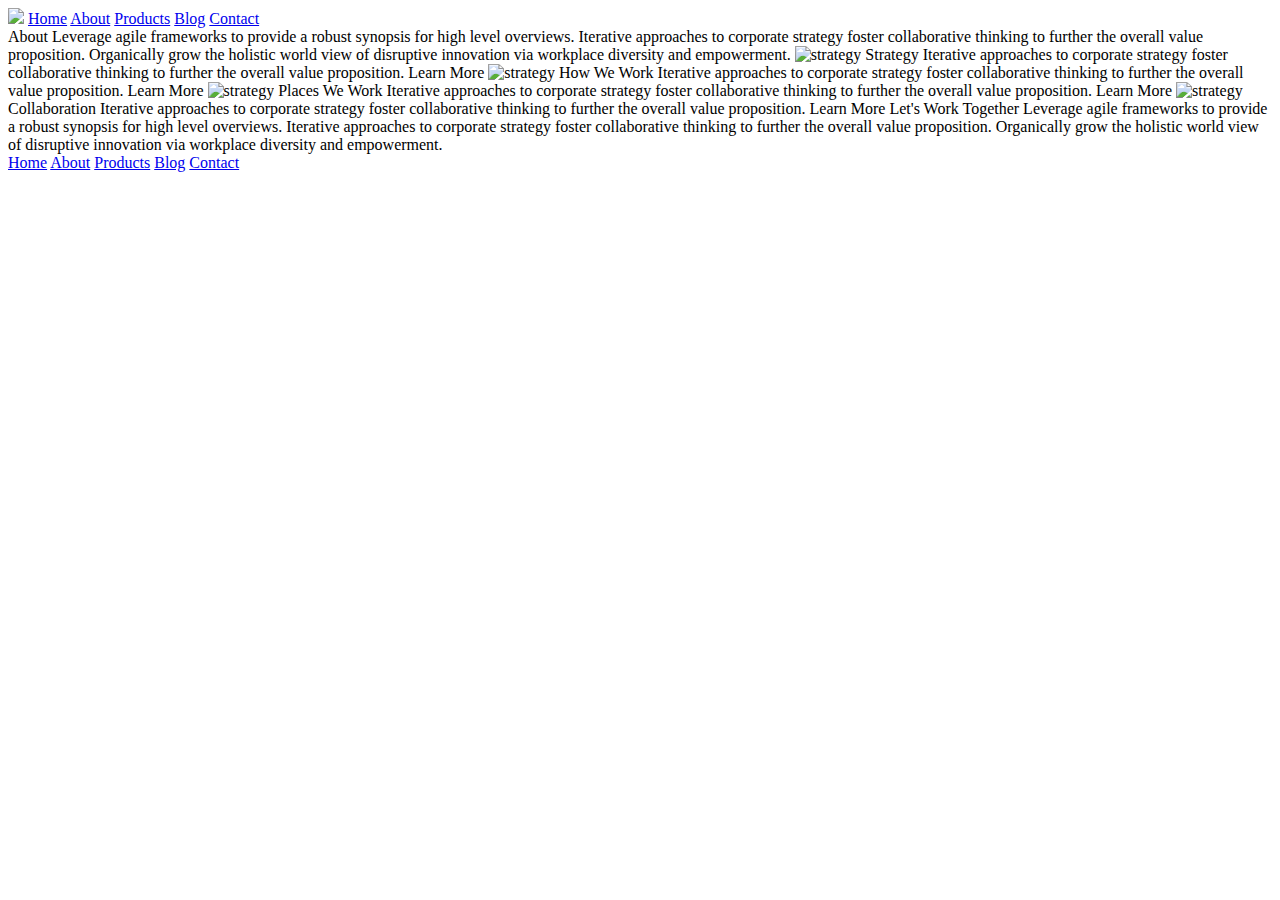
==== about.html @ 30a2c95a "Added HTML for headers to both files" ====
<!doctype html>

<html lang="en">
<head>
  <meta charset="utf-8">

  <title>Sprint Challenge - About</title>

  <link href="https://fonts.googleapis.com/css?family=Roboto|Rubik" rel="stylesheet">
  <link rel="stylesheet" href="css/index.css">

</head>

<body>
    <div class="container about-page">
      <header>
        <nav>
          <img src="img/lambda-black.png"></img>
          <a href="index.html">Home</a>
          <a href="about.html">About</a>
          <a href="#">Products</a>
          <a href="#">Blog</a>
          <a href="#">Contact</a>
        </nav>
      </header>
     
    About

    Leverage agile frameworks to provide a robust synopsis for high level overviews. Iterative approaches to corporate strategy foster collaborative thinking to further the overall value proposition. Organically grow the holistic world view of disruptive innovation via workplace diversity and empowerment.


    <img src="img/about-plan.png" alt="strategy">
    
    Strategy
    
    Iterative approaches to corporate strategy foster collaborative thinking to further the overall value proposition.

    Learn More



    <img src="img/about-working.png" alt="strategy">
    
    How We Work
    
    Iterative approaches to corporate strategy foster collaborative thinking to further the overall value proposition.

    Learn More



    <img src="img/about-office.png" alt="strategy">
    
    Places We Work

    Iterative approaches to corporate strategy foster collaborative thinking to further the overall value proposition.

    Learn More

    <img src="img/about-meeting.png" alt="strategy">
    
    Collaboration
    
    Iterative approaches to corporate strategy foster collaborative thinking to further the overall value proposition.

    Learn More

    Let's Work Together

    Leverage agile frameworks to provide a robust synopsis for high level overviews. Iterative approaches to corporate strategy foster collaborative thinking to further the overall value proposition. Organically grow the holistic world view of disruptive innovation via workplace diversity and empowerment.
        
      <footer>
        <nav>
          <a href="index.html">Home</a>
          <a href="#">About</a>
          <a href="#">Products</a>
          <a href="#">Blog</a>
          <a href="#">Contact</a>
        </nav>
      </footer>
    </div><!-- container -->        
</body>
</html>
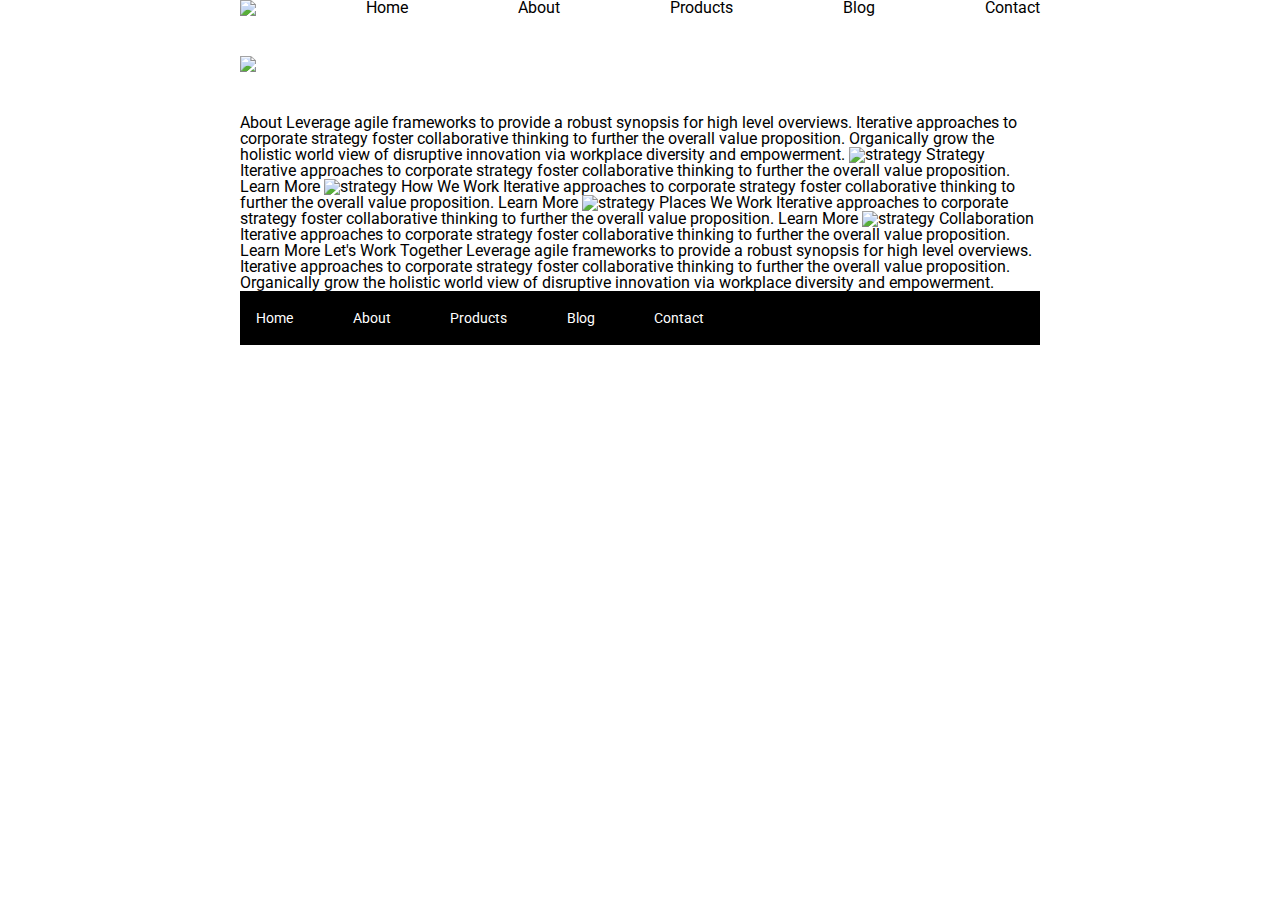
==== commit ffe750b3: "Finished home page and added jumbo to top of about page" ====
--- a/about.html
+++ b/about.html
@@ -22,6 +22,7 @@
           <a href="#">Blog</a>
           <a href="#">Contact</a>
         </nav>
+        <img class="header-img" src="img/jumbo-about.png"></img>
       </header>
      
     About
--- a/css/index.css
+++ b/css/index.css
@@ -0,0 +1,192 @@
+/* http://meyerweb.com/eric/tools/css/reset/ 
+   v2.0 | 20110126
+   License: none (public domain)
+*/
+
+html, body, div, span, applet, object, iframe,
+h1, h2, h3, h4, h5, h6, p, blockquote, pre,
+a, abbr, acronym, address, big, cite, code,
+del, dfn, em, img, ins, kbd, q, s, samp,
+small, strike, strong, sub, sup, tt, var,
+b, u, i, center,
+dl, dt, dd, ol, ul, li,
+fieldset, form, label, legend,
+table, caption, tbody, tfoot, thead, tr, th, td,
+article, aside, canvas, details, embed, 
+figure, figcaption, footer, header, hgroup, 
+menu, nav, output, ruby, section, summary,
+time, mark, audio, video {
+	margin: 0;
+	padding: 0;
+	border: 0;
+	font-size: 100%;
+	font: inherit;
+	vertical-align: baseline;
+}
+/* HTML5 display-role reset for older browsers */
+article, aside, details, figcaption, figure, 
+footer, header, hgroup, menu, nav, section {
+	display: block;
+}
+body {
+	line-height: 1;
+}
+ol, ul {
+	list-style: none;
+}
+blockquote, q {
+	quotes: none;
+}
+blockquote:before, blockquote:after,
+q:before, q:after {
+	content: '';
+	content: none;
+}
+table {
+	border-collapse: collapse;
+	border-spacing: 0;
+}
+
+* {
+    box-sizing: border-box;
+}
+
+html, body {
+    height: 100%;
+    font-family: 'Roboto', sans-serif;
+}
+
+h1, h2, h3, h4, h5 {
+    font-size: 18px;
+    margin-bottom: 15px;
+    font-family: 'Rubik', sans-serif;
+}
+
+p {
+    line-height: 1.4;
+}
+
+nav {
+    display:flex;
+    align-items: center;
+    justify-content: space-between;
+}
+
+.header-img {
+    margin: 5% auto;
+}
+
+a {
+    color: black;
+    text-decoration: none;
+}
+
+.container {
+    width: 800px;
+    margin: 0 auto;
+}
+
+.top-content {
+    display: flex;
+    flex-wrap: wrap;
+    justify-content: space-evenly;
+    margin-bottom: 20px;
+    border-bottom: 1px dashed black;
+}
+
+.top-content .text-container {
+    width: 48%;
+    padding: 0 1%;
+    padding-bottom: 20px;  
+}
+
+.middle-content {
+    margin-bottom: 20px;
+    border-bottom: 1px dashed black;
+}
+
+.middle-content h2 {
+    padding: 0 2%;
+    margin-bottom: 0;
+}
+
+.middle-content .boxes {
+    display: flex;
+    flex-wrap: wrap;
+    justify-content: space-evenly;
+}
+
+.middle-content .boxes .box {
+    width: 12.5%;
+    height: 100px;
+    background: black;
+    margin: 20px 2.5%;
+    color: white;
+    display: flex;
+    align-items: center;
+    justify-content: center;
+}
+
+.middle-content .boxes .box:nth-child(1){
+    background-color: teal;
+}
+.middle-content .boxes .box:nth-child(2){
+    background-color: gold;
+}
+.middle-content .boxes .box:nth-child(3){
+    background-color: cadetblue;
+}
+.middle-content .boxes .box:nth-child(4){
+    background-color: coral;
+}
+.middle-content .boxes .box:nth-child(5){
+    background-color: crimson;
+}
+.middle-content .boxes .box:nth-child(6){
+    background-color: forestgreen;
+}
+.middle-content .boxes .box:nth-child(7){
+    background-color: darkorchid;
+}
+.middle-content .boxes .box:nth-child(8){
+    background-color: hotpink;
+}
+.middle-content .boxes .box:nth-child(9){
+    background-color: indigo;
+}
+.middle-content .boxes .box:nth-child(10){
+    background-color: dodgerblue;
+}
+
+.bottom-content {
+    display: flex;
+    margin: 0 2% 20px;
+    justify-content: space-around;
+}
+
+.bottom-content .text-container {
+    padding-right: 4%;
+}
+
+.bottom-content .text-container:last-child {
+    padding-right: 0;
+}
+
+footer {
+    width: 100%;
+    background: black;
+}
+
+footer nav {
+    width: 60%;
+    display: flex;
+    justify-content: space-between;
+    align-items: center;
+    padding: 20px 2%;
+    font-size: 14px;
+}
+
+footer nav a {
+    color: white;
+    text-decoration: none;
+}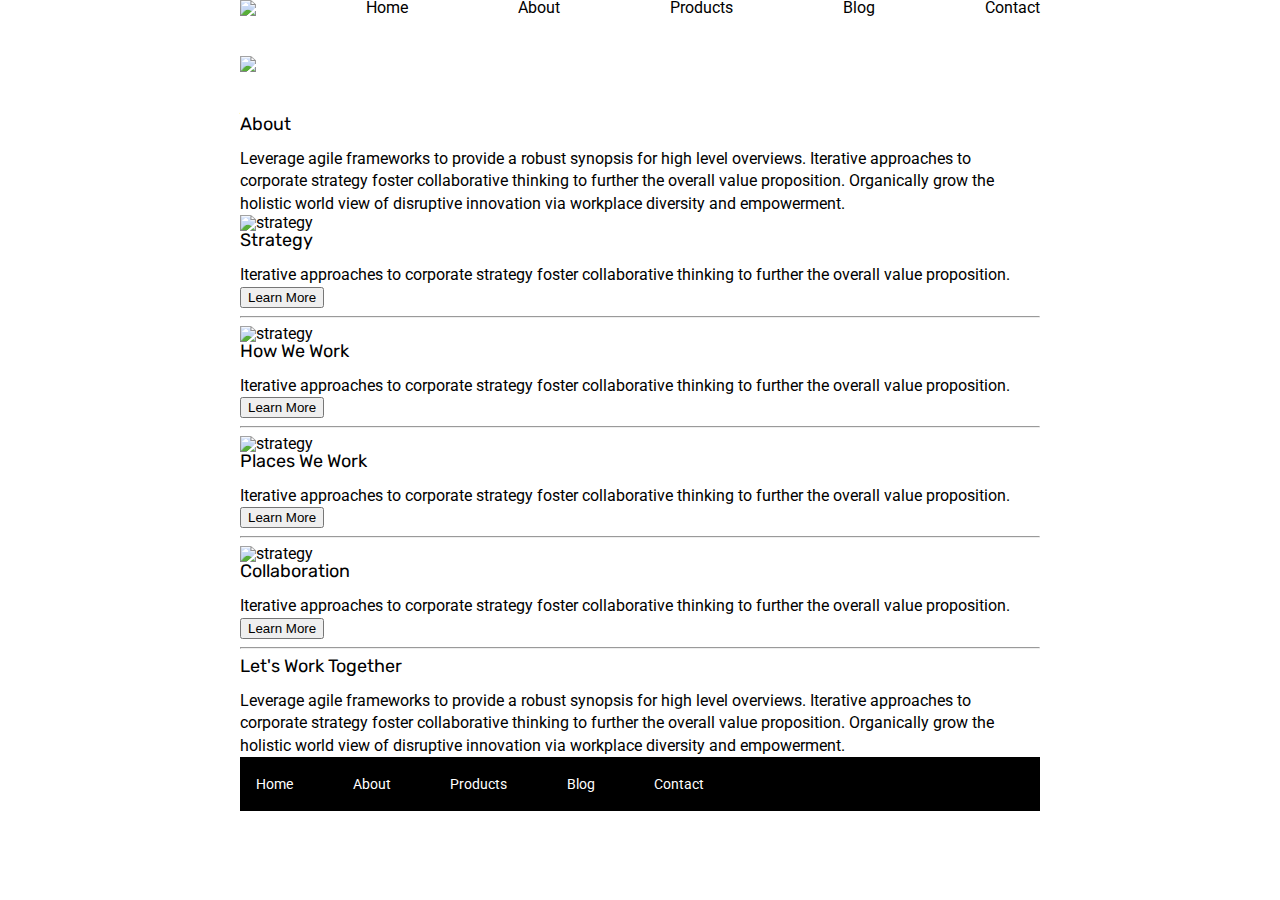
==== commit 3434ac86: "finished building out html for about page" ====
--- a/about.html
+++ b/about.html
@@ -1,6 +1,7 @@
 <!doctype html>
 
 <html lang="en">
+
 <head>
   <meta charset="utf-8">
 
@@ -12,73 +13,116 @@
 </head>
 
 <body>
-    <div class="container about-page">
-      <header>
-        <nav>
-          <img src="img/lambda-black.png"></img>
-          <a href="index.html">Home</a>
-          <a href="about.html">About</a>
-          <a href="#">Products</a>
-          <a href="#">Blog</a>
-          <a href="#">Contact</a>
-        </nav>
-        <img class="header-img" src="img/jumbo-about.png"></img>
-      </header>
-     
-    About
+  <div class="container about-page">
 
-    Leverage agile frameworks to provide a robust synopsis for high level overviews. Iterative approaches to corporate strategy foster collaborative thinking to further the overall value proposition. Organically grow the holistic world view of disruptive innovation via workplace diversity and empowerment.
+    <header>
+      <nav>
+        <img src="img/lambda-black.png"></img>
+        <a href="index.html">Home</a>
+        <a href="about.html">About</a>
+        <a href="#">Products</a>
+        <a href="#">Blog</a>
+        <a href="#">Contact</a>
+      </nav>
+      <img class="header-img" src="img/jumbo-about.png"></img>
+    </header>
 
 
-    <img src="img/about-plan.png" alt="strategy">
-    
-    Strategy
-    
-    Iterative approaches to corporate strategy foster collaborative thinking to further the overall value proposition.
+    <div class="about">
 
-    Learn More
+      <h2>About</h2>
+
+      <p>Leverage agile frameworks to provide a robust synopsis for high level overviews. Iterative approaches to
+        corporate strategy foster collaborative thinking to further the overall value proposition. Organically grow
+        the
+        holistic world view of disruptive innovation via workplace diversity and empowerment.
+      </p>
+
+    </div>
 
 
 
-    <img src="img/about-working.png" alt="strategy">
-    
-    How We Work
-    
-    Iterative approaches to corporate strategy foster collaborative thinking to further the overall value proposition.
 
-    Learn More
+    <div class="body-container">
+      <div class="strategy">
+        <img src="img/about-plan.png" alt="strategy">
+
+        <h2>Strategy</h2>
+
+        <p>Iterative approaches to corporate strategy foster collaborative thinking to further the overall value
+          proposition.</p>
+
+        <button>Learn More</button>
+
+        <hr>
+
+      </div>
+
+      <div class="how">
+        <img src="img/about-working.png" alt="strategy">
+
+        <h2>How We Work</h2>
+
+        <p>Iterative approaches to corporate strategy foster collaborative thinking to further the overall value
+          proposition.</p>
+
+        <button>Learn More</button>
+        <hr>
+      </div>
+
+
+      <div class="places">
+        <img src="img/about-office.png" alt="strategy">
+
+        <h2>Places We Work</h2>
+
+        <p>Iterative approaches to corporate strategy foster collaborative thinking to further the overall value
+          proposition.</p>
+
+        <button>Learn More</button>
+        <hr>
+      </div>
+
+      <div class="collaboration">
+        <img src="img/about-meeting.png" alt="strategy">
+
+        <h2>Collaboration</h2>
+
+        <p>Iterative approaches to corporate strategy foster collaborative thinking to further the overall value
+          proposition.</p>
+
+        <button>Learn More</button>
+        <hr>
+      </div>
+    </div>
 
 
 
-    <img src="img/about-office.png" alt="strategy">
-    
-    Places We Work
 
-    Iterative approaches to corporate strategy foster collaborative thinking to further the overall value proposition.
 
-    Learn More
 
-    <img src="img/about-meeting.png" alt="strategy">
-    
-    Collaboration
-    
-    Iterative approaches to corporate strategy foster collaborative thinking to further the overall value proposition.
 
-    Learn More
+    <div class="work-together">
 
-    Let's Work Together
+      <h2>Let's Work Together</h2>
 
-    Leverage agile frameworks to provide a robust synopsis for high level overviews. Iterative approaches to corporate strategy foster collaborative thinking to further the overall value proposition. Organically grow the holistic world view of disruptive innovation via workplace diversity and empowerment.
-        
-      <footer>
-        <nav>
-          <a href="index.html">Home</a>
-          <a href="#">About</a>
-          <a href="#">Products</a>
-          <a href="#">Blog</a>
-          <a href="#">Contact</a>
-        </nav>
-      </footer>
-    </div><!-- container -->        
+      <p>Leverage agile frameworks to provide a robust synopsis for high level overviews. Iterative approaches to
+        corporate strategy foster collaborative thinking to further the overall value proposition. Organically grow the
+        holistic world view of disruptive innovation via workplace diversity and empowerment.
+      </p>
+
+    </div>
+
+    <footer>
+      <nav>
+        <a href="index.html">Home</a>
+        <a href="#">About</a>
+        <a href="#">Products</a>
+        <a href="#">Blog</a>
+        <a href="#">Contact</a>
+      </nav>
+    </footer>
+  </div><!-- container -->
 </body>
+
 </html>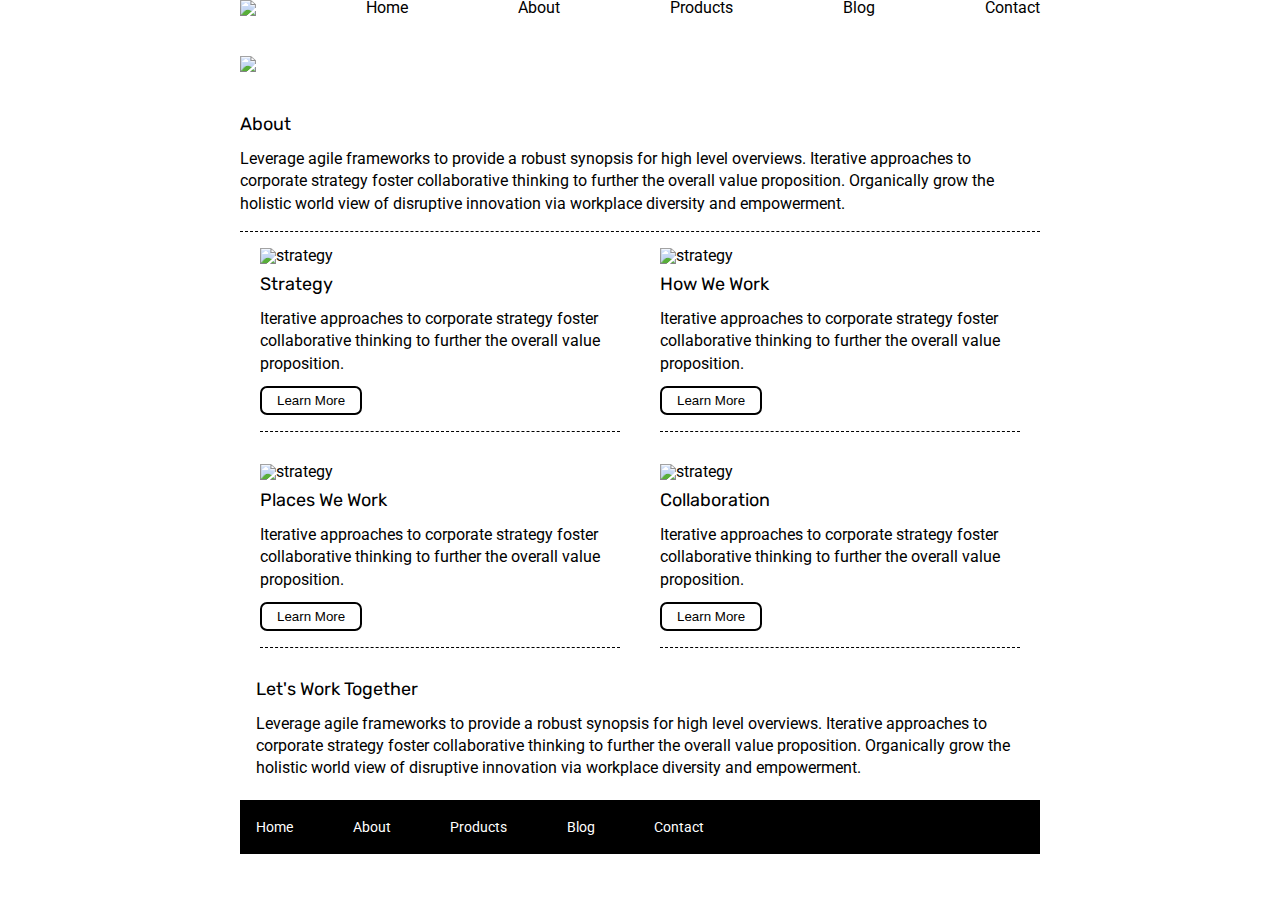
==== commit 91a4a228: "mvp reached, working on stretch goals" ====
--- a/about.html
+++ b/about.html
@@ -46,53 +46,51 @@
     <div class="body-container">
       <div class="strategy">
         <img src="img/about-plan.png" alt="strategy">
+        <section>
+          <h2>Strategy</h2>
 
-        <h2>Strategy</h2>
-
-        <p>Iterative approaches to corporate strategy foster collaborative thinking to further the overall value
-          proposition.</p>
-
+          <p>Iterative approaches to corporate strategy foster collaborative thinking to further the overall value
+            proposition.</p>
+        </section>
         <button>Learn More</button>
-
-        <hr>
 
       </div>
 
       <div class="how">
         <img src="img/about-working.png" alt="strategy">
+        <section>
+          <h2>How We Work</h2>
 
-        <h2>How We Work</h2>
-
-        <p>Iterative approaches to corporate strategy foster collaborative thinking to further the overall value
-          proposition.</p>
-
+          <p>Iterative approaches to corporate strategy foster collaborative thinking to further the overall value
+            proposition.</p>
+        </section>
         <button>Learn More</button>
-        <hr>
       </div>
 
 
       <div class="places">
         <img src="img/about-office.png" alt="strategy">
+        <section>
+          <h2>Places We Work</h2>
 
-        <h2>Places We Work</h2>
-
-        <p>Iterative approaches to corporate strategy foster collaborative thinking to further the overall value
-          proposition.</p>
-
+          <p>Iterative approaches to corporate strategy foster collaborative thinking to further the overall value
+            proposition.</p>
+        </section>
         <button>Learn More</button>
-        <hr>
       </div>
 
       <div class="collaboration">
         <img src="img/about-meeting.png" alt="strategy">
 
-        <h2>Collaboration</h2>
+        <section>
+          <h2>Collaboration</h2>
 
-        <p>Iterative approaches to corporate strategy foster collaborative thinking to further the overall value
-          proposition.</p>
+          <p>Iterative approaches to corporate strategy foster collaborative thinking to further the overall value
+            proposition.</p>
 
+        </section>
         <button>Learn More</button>
-        <hr>
+
       </div>
     </div>
 
@@ -102,15 +100,15 @@
 
 
 
-    <div class="work-together">
-
+    <div class="bottom-content">
+      <section>
       <h2>Let's Work Together</h2>
 
       <p>Leverage agile frameworks to provide a robust synopsis for high level overviews. Iterative approaches to
         corporate strategy foster collaborative thinking to further the overall value proposition. Organically grow the
         holistic world view of disruptive innovation via workplace diversity and empowerment.
       </p>
-
+    </section>
     </div>
 
     <footer>
--- a/css/index.css
+++ b/css/index.css
@@ -172,6 +172,34 @@
     padding-right: 0;
 }
 
+/* about page starts here */
+
+.body-container {
+    display:flex;
+    flex-wrap: wrap;
+    width: 100%;
+    justify-content: space-around;
+    margin: 2% auto;
+    border-top: 1px dashed black;
+}
+
+.body-container div {
+    margin: 2% auto;
+    width: 45%;
+    padding-bottom: 2%;
+    border-bottom: 1px dashed black;
+}
+
+.body-container div section {
+    margin: 3% auto;
+}
+button {
+    background-color: white;
+    border: 2px solid black;
+    border-radius: 7px;
+    padding: 5px 15px;
+}
+
 footer {
     width: 100%;
     background: black;
@@ -189,4 +217,11 @@
 footer nav a {
     color: white;
     text-decoration: none;
-}+}
+
+
+/* 
+mvp reached:
+still missing some things in the header, the header the image is in the right place but the tags are in the wrong place
+about and lets work together are too wide
+*/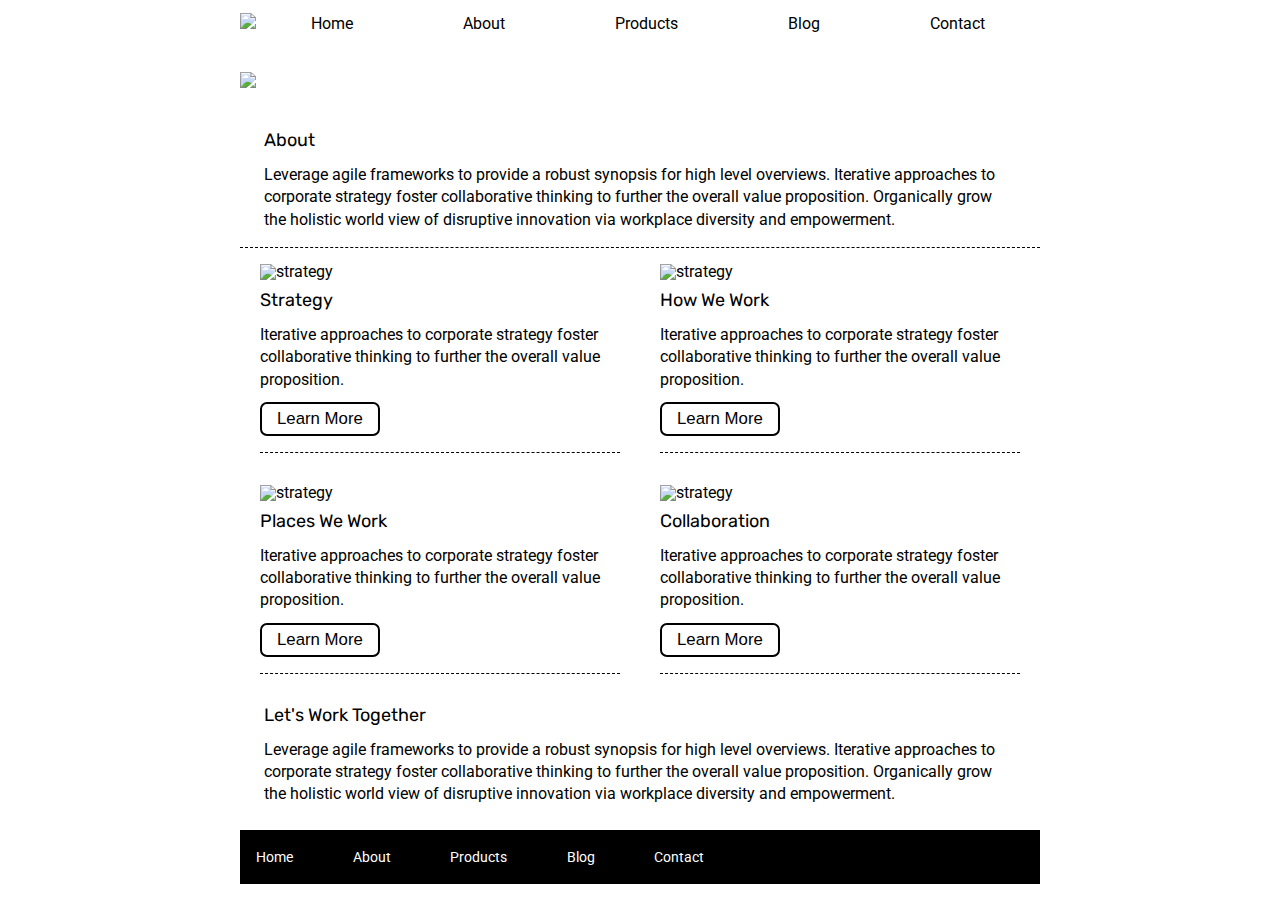
==== commit 5bbe4111: "minor tweaks to css completed MVP and one stretch, moving onto other stretch goals" ====
--- a/about.html
+++ b/about.html
@@ -17,12 +17,16 @@
 
     <header>
       <nav>
-        <img src="img/lambda-black.png"></img>
-        <a href="index.html">Home</a>
-        <a href="about.html">About</a>
-        <a href="#">Products</a>
-        <a href="#">Blog</a>
-        <a href="#">Contact</a>
+        <div>
+          <img src="img/lambda-black.png"></img>
+        </div>
+        <div>
+          <a href="index.html">Home</a>
+          <a href="about.html">About</a>
+          <a href="#">Products</a>
+          <a href="#">Blog</a>
+          <a href="#">Contact</a>
+        </div>
       </nav>
       <img class="header-img" src="img/jumbo-about.png"></img>
     </header>
@@ -102,13 +106,14 @@
 
     <div class="bottom-content">
       <section>
-      <h2>Let's Work Together</h2>
+        <h2>Let's Work Together</h2>
 
-      <p>Leverage agile frameworks to provide a robust synopsis for high level overviews. Iterative approaches to
-        corporate strategy foster collaborative thinking to further the overall value proposition. Organically grow the
-        holistic world view of disruptive innovation via workplace diversity and empowerment.
-      </p>
-    </section>
+        <p>Leverage agile frameworks to provide a robust synopsis for high level overviews. Iterative approaches to
+          corporate strategy foster collaborative thinking to further the overall value proposition. Organically grow
+          the
+          holistic world view of disruptive innovation via workplace diversity and empowerment.
+        </p>
+      </section>
     </div>
 
     <footer>
--- a/css/index.css
+++ b/css/index.css
@@ -61,6 +61,9 @@
     margin-bottom: 15px;
     font-family: 'Rubik', sans-serif;
 }
+body {
+    margin-top: 1%;
+}
 
 p {
     line-height: 1.4;
@@ -68,8 +71,15 @@
 
 nav {
     display:flex;
-    align-items: center;
+    align-items: flex-end;
     justify-content: space-between;
+}
+
+nav div:nth-child(2) {
+    width:100%;
+    display:flex;
+    align-items: flex-end;
+    justify-content: space-around;
 }
 
 .header-img {
@@ -173,6 +183,14 @@
 }
 
 /* about page starts here */
+
+.about, .bottom-content {
+    margin: 0 3%;
+}
+
+.bottom-content {
+    margin-bottom: 3%;
+}
 
 .body-container {
     display:flex;
@@ -198,6 +216,7 @@
     border: 2px solid black;
     border-radius: 7px;
     padding: 5px 15px;
+    font-size: 105%;
 }
 
 footer {
@@ -224,4 +243,47 @@
 mvp reached:
 still missing some things in the header, the header the image is in the right place but the tags are in the wrong place
 about and lets work together are too wide
-*/+*/
+
+/* stretch goals */
+
+#car {
+    z-index: 1;
+    width: 100px;
+    height: 100px;
+    margin: 20px 2.5%;
+    color: white;
+    display: flex;
+    align-items: center;
+    justify-content: center;
+    position: absolute;
+
+    animation-name: drive-up;
+    animation-duration: 5s;
+    animation-iteration-count: infinite;
+}
+
+@keyframes drive-up{
+    0% {
+        top:3.5%;
+        left: 50%;
+        width: 10px;
+    }
+    /* 25%{
+        top: 4%;            this doesn't look smooth, would have to add a lot more keyframes
+        left: 43%;
+    }
+    75%{
+        top: 9%;
+        left: 35%;
+    } */
+    100% {
+        top: 12%;
+        left: 31%;
+    }
+}
+
+#car img {
+    width: 100%;
+    filter: invert(100%) brightness(50%) sepia(100) saturate(100) hue-rotate(25deg);
+}